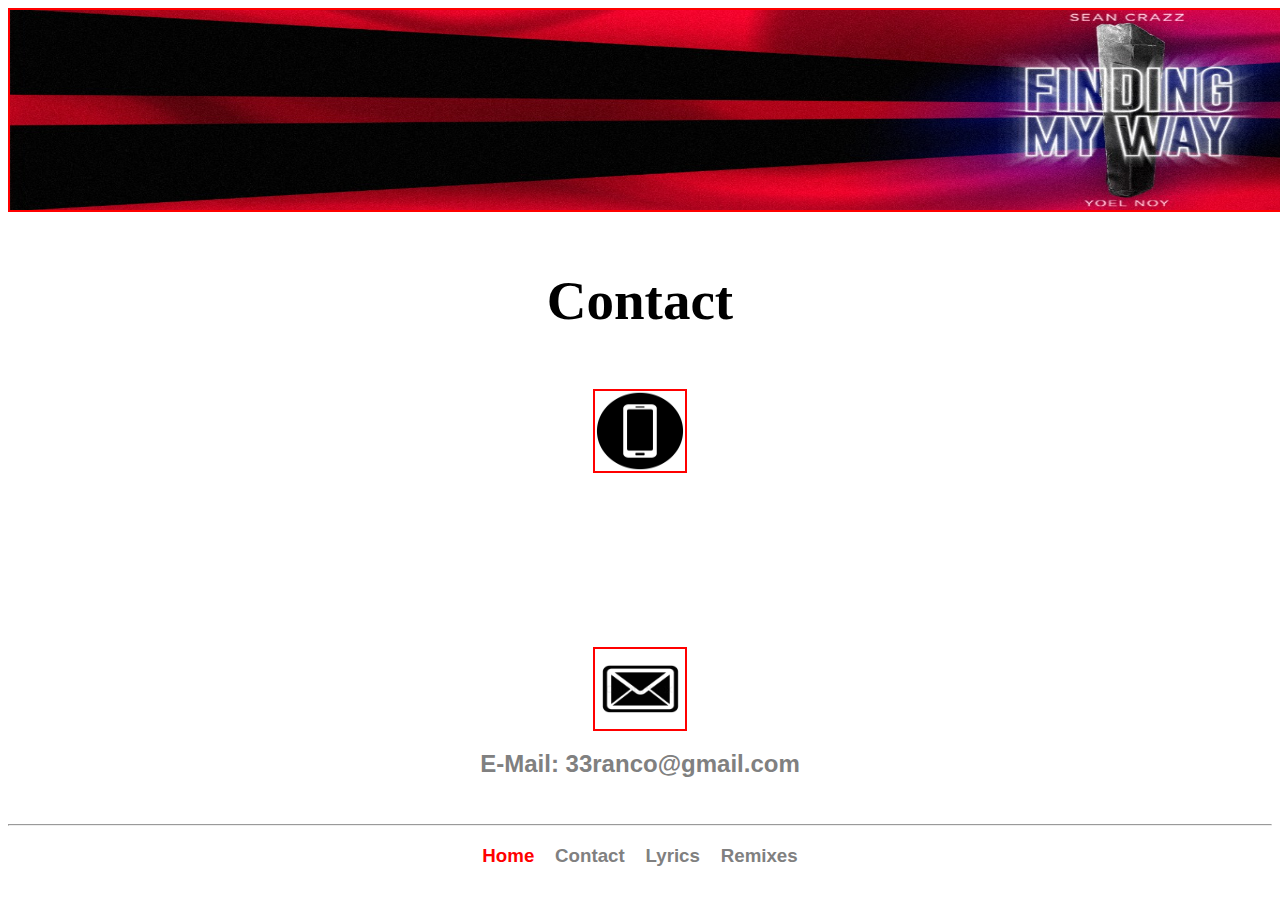
==== Contact.html @ 2d208c2b "Add files via upload" ====
<head>
    	<title> Contact - E.C Production  </title>
		<link rel="stylesheet" href="styles.css">
</head>
<body background="https://res.cloudinary.com/practicaldev/image/fetch/s--d2Rqjyoj--/c_imagga_scale,f_auto,fl_progressive,h_1080,q_66,w_1080/https://github.com/maniflames/MicViz/blob/master/assets/mic.gif%3Fraw%3Dtrue">
<center>
<img src="49ca000a-9489-422c-ac47-9eafedf8503f.JPG" width="1500" height="200"/>
<h1 id="page">Contact</h1>


<img src="phone.jpg" width="90" height="80"><h2><font face="arial" < span style="color:white">Phone: + 972 50 9648172</h2><br> 
<p>
</br><br><br></br><img src="email-icon-jpg-13.jpg" width="90" height="80"> <h2><font face="arial" < span style="color:white"><a href="mailto:33ranco@gmail.com">E-Mail:&nbsp;33ranco@gmail.com</a><br></h2>


</p>
</br><hr><h3 class="fonty"<span style="color:red"><b>Home</a>&nbsp; &nbsp; <a href ="Contact.html"> Contact </a>&nbsp;&nbsp;<a href ="Lyrics.html"> Lyrics </a> &nbsp;&nbsp;<a href ="remixes.html"> Remixes</b>

</center>

</body>
</html>
---- styles.css ----
.bigFont {
font-size: 50px;
font-family: Marker Felt, fantasy;
}

.fonty {
font-family: arial;
	color:red;
}

.hotnews {
 color:white;
 font-size : 20px; 
 font-family: arial;
}

.connect {
	color:red ;
	
}

a {
color:Gray;
}


#page {
  background-color: white;
  font-family: Marker Felt, fantasy;
  color: black;
  padding: 20px;
  font-size: 55px;
}

a {text-decoration: none;
 }
 
 img {
    border-style: solid;
    border-width: 2px;
    border-color: red;
}
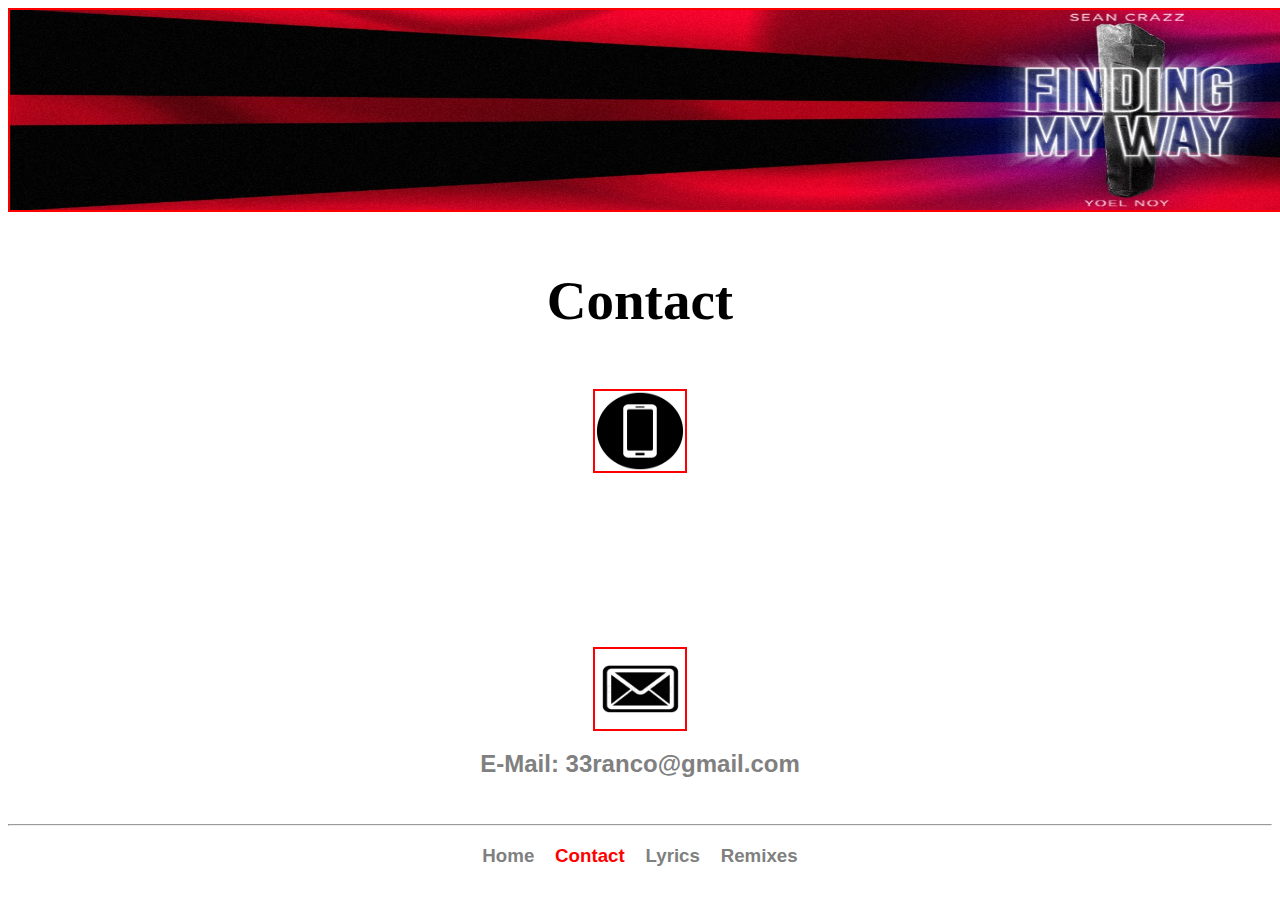
==== commit 6f400f83: "Update Contact.html" ====
--- a/Contact.html
+++ b/Contact.html
@@ -15,9 +15,9 @@
 
 
 </p>
-</br><hr><h3 class="fonty"<span style="color:red"><b>Home</a>&nbsp; &nbsp; <a href ="Contact.html"> Contact </a>&nbsp;&nbsp;<a href ="Lyrics.html"> Lyrics </a> &nbsp;&nbsp;<a href ="remixes.html"> Remixes</b>
+</br><hr><b><h3 class="fonty"<span style="color:red"><a href ="ecp.html">Home</a>&nbsp; &nbsp;  Contact </a>&nbsp;&nbsp;<a href ="Lyrics.html"> Lyrics </a> &nbsp;&nbsp;<a href ="remixes.html"> Remixes</b>
 
 </center>
 
 </body>
-</html>+</html>
